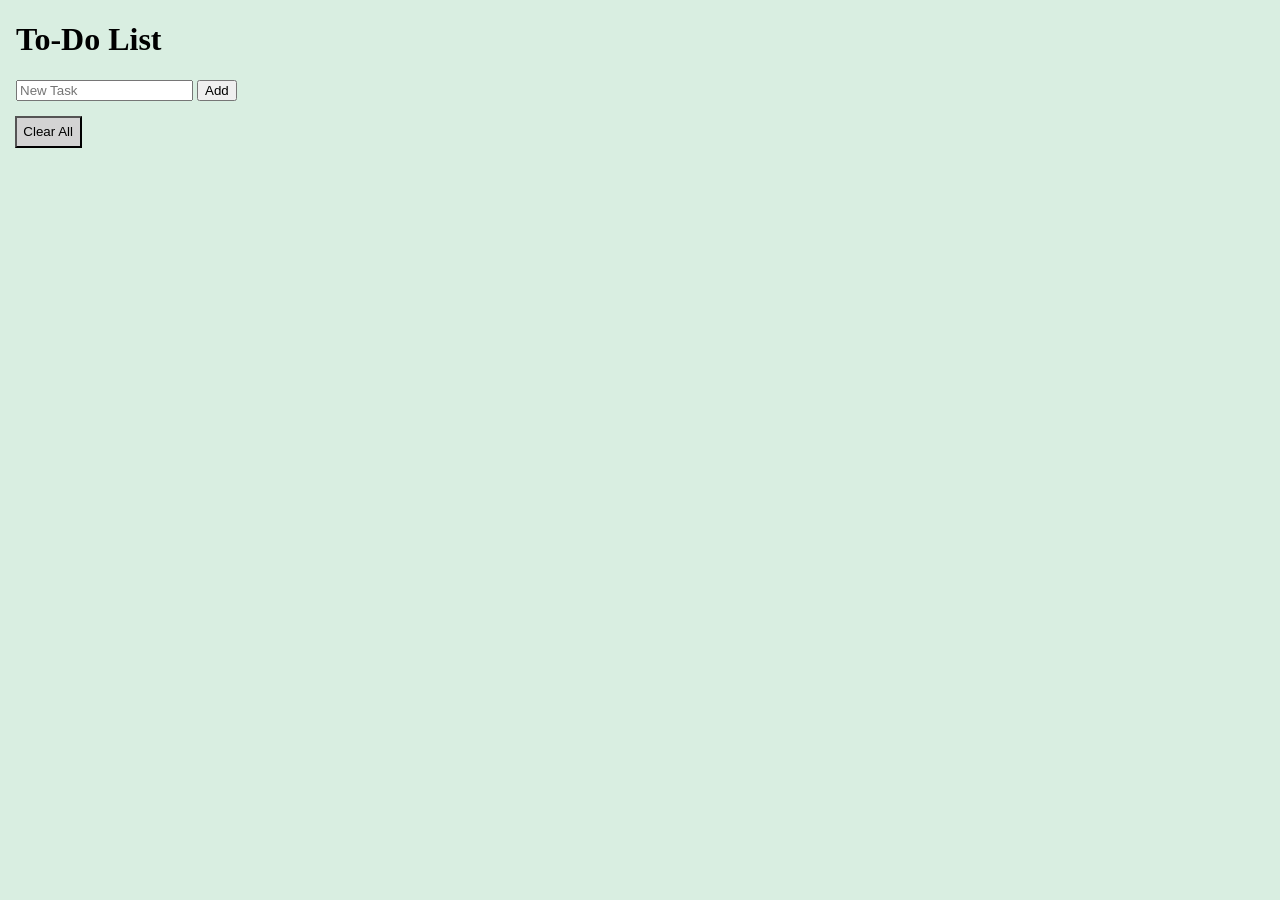
==== To Do List/index.html @ 845c92b9 "new file:   To Do List/index.html 	new file:   To Do List/script.js 	new file:   To Do List/style.cs" ====
<!DOCTYPE html>
<html lang="en">
<head>
    <meta charset="UTF-8">
    <meta name="viewport" content="width=device-width, initial-scale=1.0">
    <link rel="stylesheet" href="style.css">
    <title>Document</title>
</head>
<body>
    <div class="container">
        <h1>To-Do List</h1>
        <input id="task" placeholder="New Task">
        <button id="addBtn" onclick="addTask()">Add</button>
    </div>
    <div class="goneBtns"></div>
        <button id="clearBtn">Clear All</button>
        <!--<button id="removeBtn">Remove Last Task</button>-->
</div>
    <ul id="list"></ul>
</body>
<script src="script.js"></script>
</html>
---- To Do List/style.css ----
body{
    background-color: #D9EEE1;
}

#clearBtn, #removeBtn{
    margin: 0.5em;
    padding: 0.5em;
    background-color: lightgrey;
}

#clearBtn:hover, #removeBtn:hover{
    background-color: red;
    cursor: pointer;
}

.container{
    margin: 0.5em;
}

#addBtn:hover{
    background-color: lightgreen;
    cursor: pointer;
}
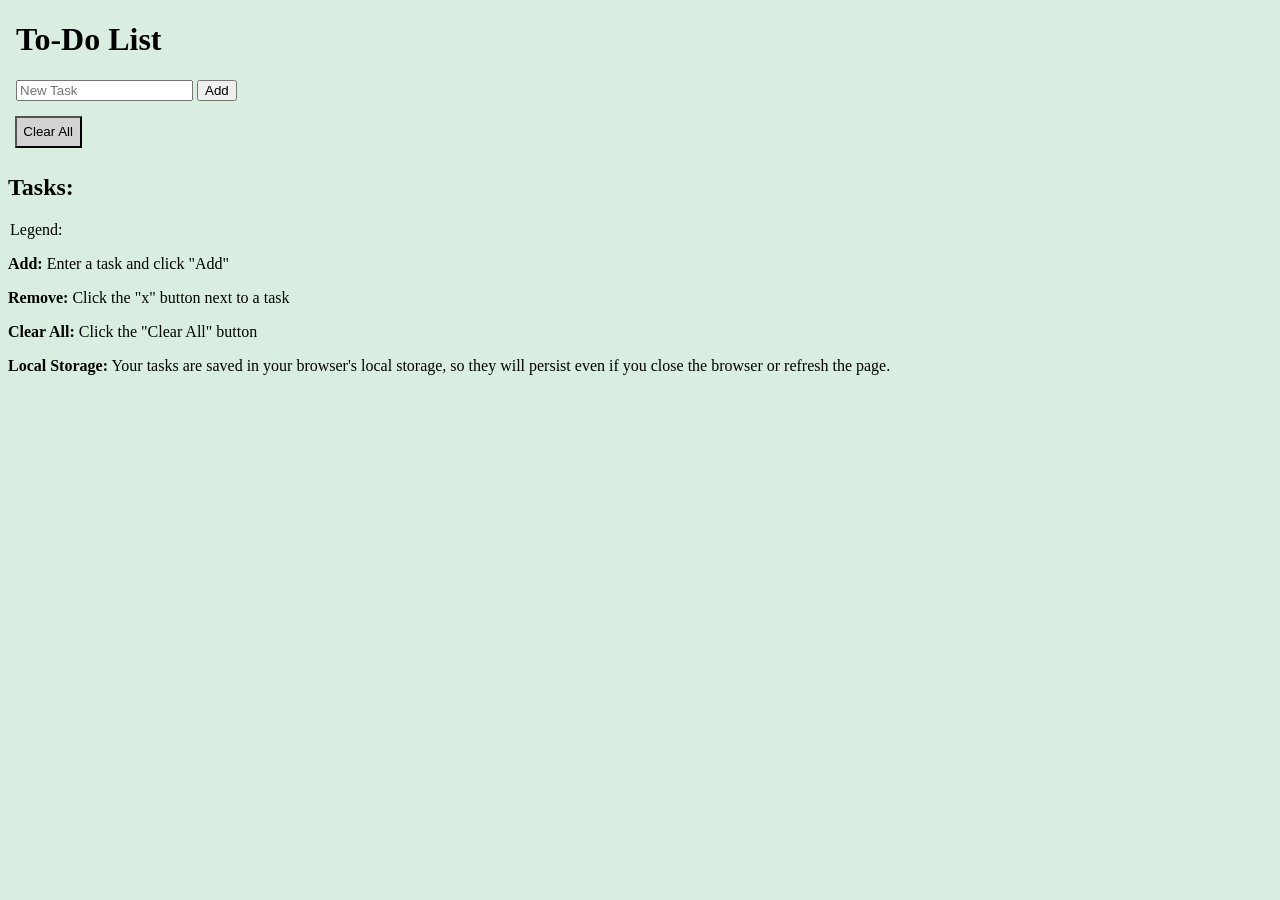
==== commit 27042d66: "Enhance To Do List functionality: add task clear feature, local storage support, and update task dis" ====
--- a/To Do List/index.html
+++ b/To Do List/index.html
@@ -13,10 +13,16 @@
         <button id="addBtn" onclick="addTask()">Add</button>
     </div>
     <div class="goneBtns"></div>
-        <button id="clearBtn">Clear All</button>
+        <button id="clearBtn" onclick="clearTasks()">Clear All</button>
         <!--<button id="removeBtn">Remove Last Task</button>-->
 </div>
+    <h2>Tasks:</h2>
     <ul id="list"></ul>
+    <legend>Legend:</legend>
+    <p><strong>Add:</strong> Enter a task and click "Add"</p>
+    <p><strong>Remove:</strong> Click the "x" button next to a task</p>
+    <p><strong>Clear All:</strong> Click the "Clear All" button</p>
+    <p><strong>Local Storage:</strong> Your tasks are saved in your browser's local storage, so they will persist even if you close the browser or refresh the page.</p>
 </body>
 <script src="script.js"></script>
 </html>
--- a/To Do List/style.css
+++ b/To Do List/style.css
@@ -20,4 +20,17 @@
 #addBtn:hover{
     background-color: lightgreen;
     cursor: pointer;
+}
+
+#list li:nth-child(even){
+    list-style-type: square;
+    text-align: left;
+    background-color: #C47E95
+}
+
+#list li:nth-child(odd){
+    list-style-type: square;
+    text-align: left;
+    background-color: #052664;
+    color: white;
 }
